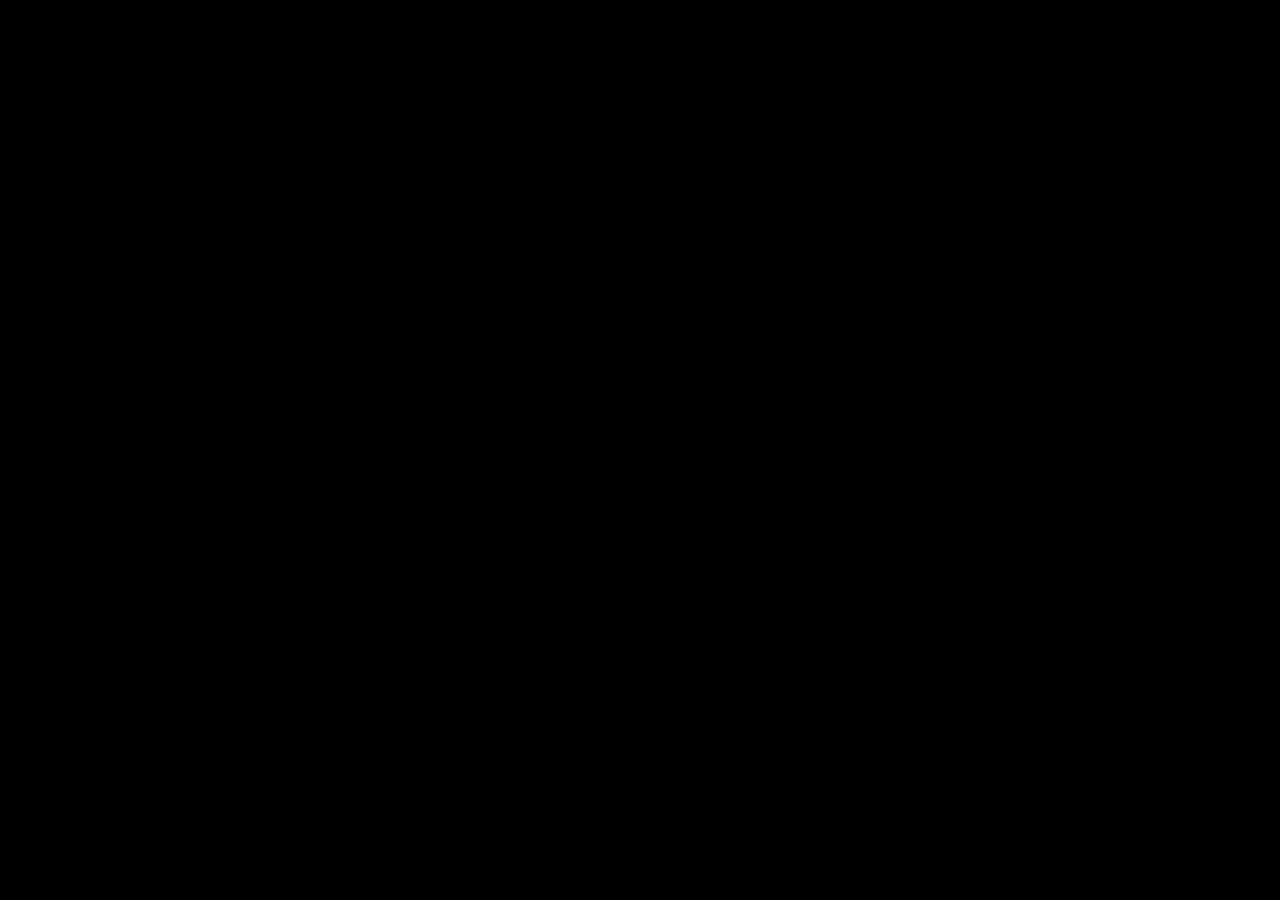
==== src/index.html @ d5f9b385 "First commit" ====
<!doctype html>

<html lang="en">
<head>
    <meta charset="utf-8">
    <title>Calculator</title>
    <meta name="description" content="Calculator Project">
    <meta name="author" content="Eric">
    <link rel="stylesheet" href="css/index.css">
</head>

<body>

</body>

<script src="js/calculator.js"></script>
</html>
---- src/css/index.css ----
body {
    background-color: black;
}
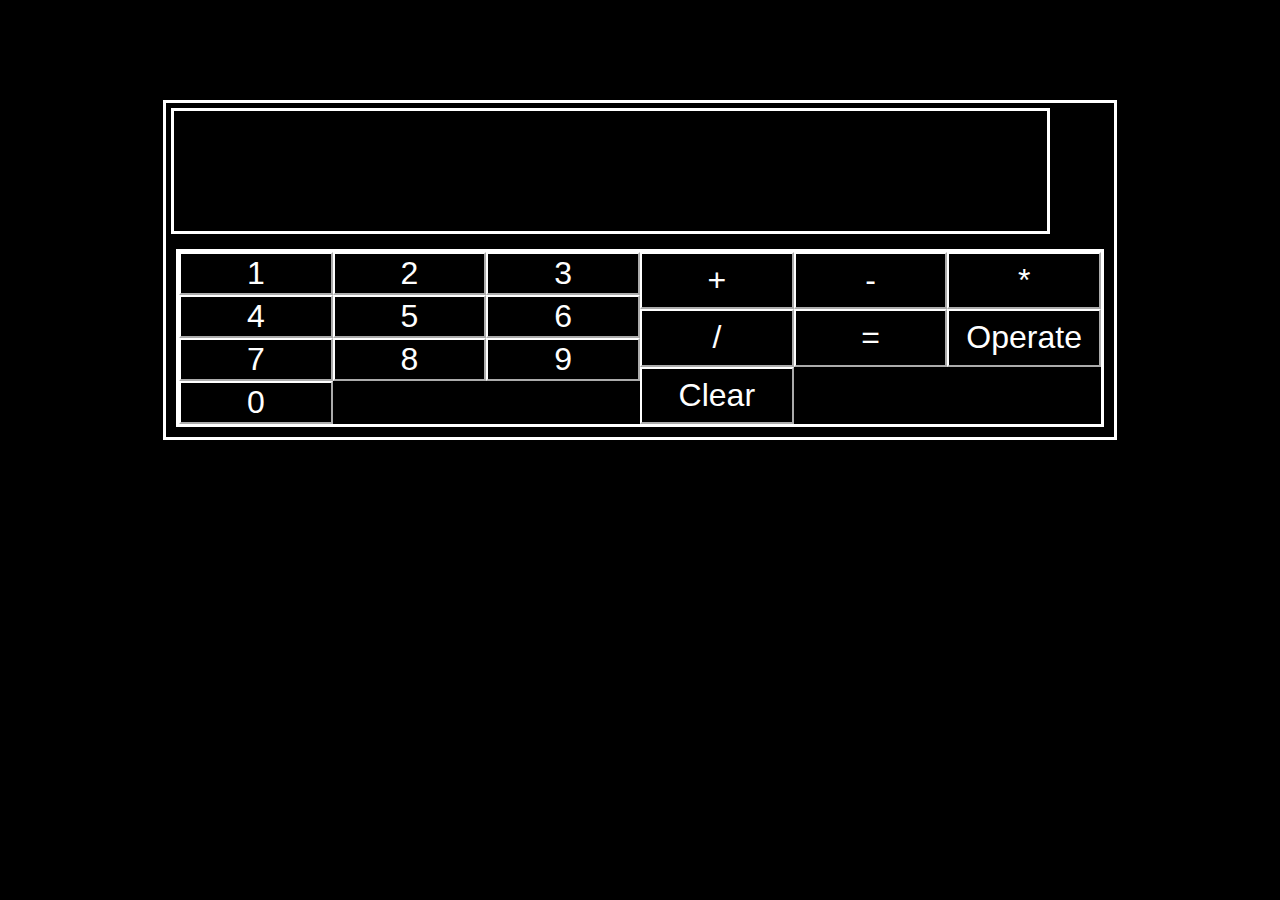
==== commit bf0d62a5: "Added event listeners to the number buttons so that they populate the screen when clicked." ====
--- a/src/index.html
+++ b/src/index.html
@@ -10,10 +10,39 @@
 </head>
 
 <body>
-
+    <div class='calculator-container'>
+        <div class='screen'>
+            <p id='screen-value'></p>
+        </div>
+        <div class='buttons'>
+            <div class='number-buttons'>
+                <button id="one-button">1</button>
+                <button id="two-button">2</button>
+                <button id="three-button">3</button>
+                <button id="four-button">4</button>
+                <button id="five-button">5</button>
+                <button id="six-button">6</button>
+                <button id="seven-button">7</button>
+                <button id="eight-button">8</button>
+                <button id="nine-button">9</button>
+                <button id="zero-button">0</button>
+            </div>
+            <div class='operation-buttons'>
+                <button id="addition-button">+</button>
+                <button id="subtraction-button">-</button>
+                <button id="multiplication-button">*</button>
+                <button id="division-button">/</button>
+                <button id="equality-button">=</button>
+                <button id="operate-button">Operate</button>
+                <button id="clear-button">Clear</button>
+            </div>
+        </div>
+    </div>
 </body>
 
 <script src="js/calculator.js"></script>
 </html>
+                
+            
     
     --- a/src/css/index.css
+++ b/src/css/index.css
@@ -1,3 +1,74 @@
 body {
     background-color: black;
+    font-family: 'Courier New', Courier, monospace;
+}
+
+button {
+    background-color: black;
+    border-color: white;
+    color: white;
+    font-size: 2em;
+}
+
+button:hover {
+    border-color:aquamarine;
+    color: aquamarine;
+}
+
+.calculator-container {
+    display: grid;
+    border-style: solid;
+    border-color: white;
+    width: 75%;
+    margin: 100px auto;
+}
+
+.screen {
+    display: flex;
+    border-style: solid;
+    border-color: white;
+    flex-direction: column;
+    height: 100px;
+    max-width: 90%;
+    margin: 5px;
+    padding: 10px;
+}
+
+.screen > p {
+    color: white;
+    font-size: 2em;
+
+}
+
+.buttons {
+    display: grid;
+    margin: 10px;
+    border-style: solid;
+    border-color: white;
+    grid-template-columns: 1fr 1fr;
+}
+
+.number-buttons {
+    display: grid;
+    grid-template-columns: 1fr 1fr 1fr;
+}
+
+.operation-buttons {
+    display: grid;
+    grid-template-columns: 1fr 1fr 1fr;
+}
+
+/* MEDIA QUERIES */
+
+@media (max-width: 725px) {
+    .calculator-container {
+        width: 90%;
+    }
+    .buttons {
+        grid-template-columns: 1fr;
+        grid-template-rows: 1fr 1fr;
+    }
+    .screen {
+        width: 95%;
+    }
 }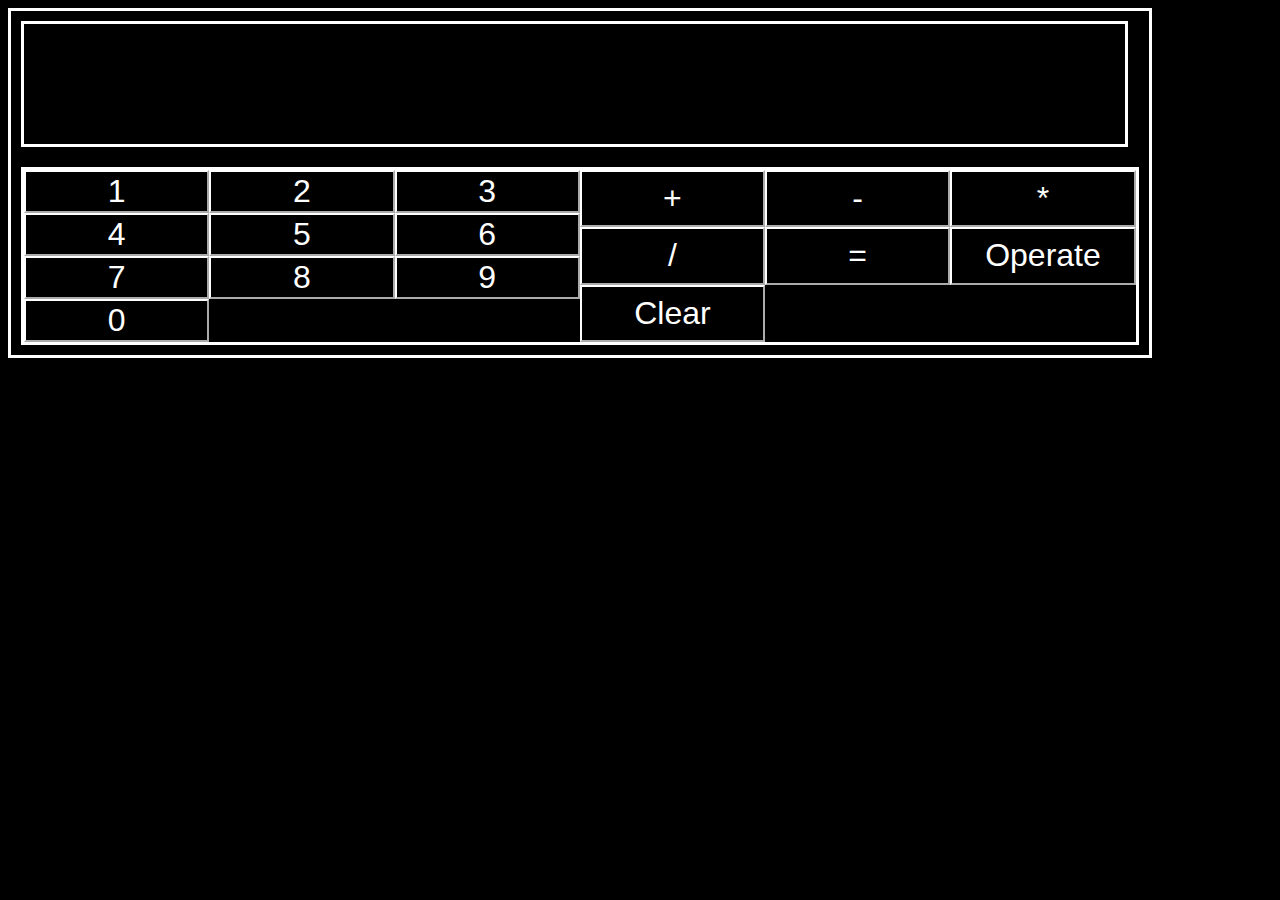
==== commit ed961c21: "Created a serviceable user interface" ====
--- a/src/index.html
+++ b/src/index.html
@@ -6,6 +6,7 @@
     <title>Calculator</title>
     <meta name="description" content="Calculator Project">
     <meta name="author" content="Eric">
+    <meta name="viewport" content="width=device-width, initial-scale=1.0">
     <link rel="stylesheet" href="css/index.css">
 </head>
 
--- a/src/css/index.css
+++ b/src/css/index.css
@@ -17,35 +17,39 @@
 
 .calculator-container {
     display: grid;
+    align-items: center;
+    justify-items: stretch;
+    max-width: 90%;
     border-style: solid;
     border-color: white;
-    width: 75%;
-    margin: 100px auto;
 }
 
 .screen {
     display: flex;
+    justify-content: center;
+    max-width: 95%;
+    min-height: 100px;
+    margin: 10px 10px;
+    overflow: hidden;
+    padding: 10px;
     border-style: solid;
     border-color: white;
-    flex-direction: column;
-    height: 100px;
-    max-width: 90%;
-    margin: 5px;
-    padding: 10px;
 }
 
-.screen > p {
+#screen-value {
+    flex-basis: 1;
     color: white;
     font-size: 2em;
-
+    max-width: 95%;
+    overflow-wrap: break-word;
 }
 
 .buttons {
     display: grid;
     margin: 10px;
+    grid-template-columns: 1fr 1fr;
     border-style: solid;
     border-color: white;
-    grid-template-columns: 1fr 1fr;
 }
 
 .number-buttons {
@@ -60,15 +64,10 @@
 
 /* MEDIA QUERIES */
 
-@media (max-width: 725px) {
-    .calculator-container {
-        width: 90%;
-    }
+@media (max-width: 925px) {
     .buttons {
         grid-template-columns: 1fr;
         grid-template-rows: 1fr 1fr;
     }
-    .screen {
-        width: 95%;
-    }
-}+} 
+    